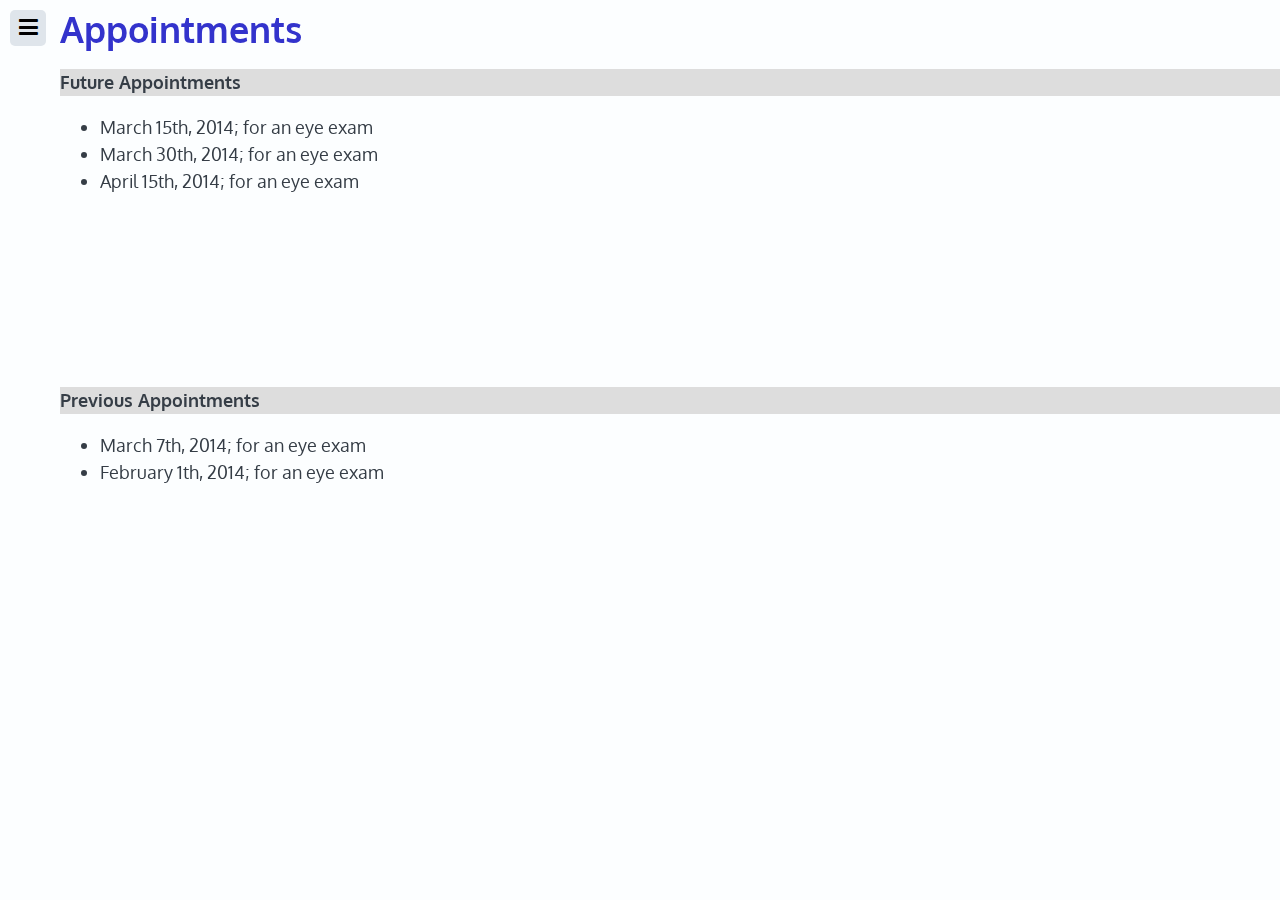
==== appointment.html @ 7a444f52 "Create appointment.html" ====
<!DOCTYPE html>
<html>

<head>
  <meta charset="UTF-8">
  <title>Appointments</title>
  <link rel="stylesheet" href="style.css" media="screen" type="text/css" />
</head>

<body>
	<!-- Navigation -->
	<nav id="slide-menu">
		<ul>
			<li class="patientinfo"><a href="patientInfo.html">Patient Info</a></li>
			<li class="appointments"><a href="appointment.html">Appointments</a></li>
			<li class="prescriptions"><a href="prescription.html">Prescriptions</a></li>
			<li class="medications"><a href="medications.html">Medications</a></li>
			<li class="sep logout"><a href="home.html">Logout</a></li>
		</ul>
	</nav>
	
	<!-- Content panel -->
	<div id="content">
		<div>
			<div class="menu-trigger"></div>
			<h1>Appointments</h1>
			<div class="future">
				<p class="subheading"><b>Future Appointments</b></p>
				<ul>
					<li>March 15th, 2014; for an eye exam</li>
					<li>March 30th, 2014; for an eye exam</li>
					<li>April 15th, 2014; for an eye exam</li>
				</ul>
			</div>
			<div class="previous">
				<p class="subheading"><b>Previous Appointments</b></p>
				<ul>
					<li>March 7th, 2014; for an eye exam</li>
					<li>February 1th, 2014; for an eye exam</li>
				</ul>
			</div>
		</div>
	</div>

	<!--Slide Menu Script-->
	<script src="slidemenu.js"></script>

</body>

</html>
---- style.css ----
@import url(http://fonts.googleapis.com/css?family=Oxygen:400,700);
/* 
  Fonts
*/
@font-face {
  font-family: 'ico';
  src: url("[data-uri]") format("woff"), url("[data-uri]") format("truetype");
}
/*
  Globals
*/
body {
  margin: 0;
  background: #556270;
  color: #353d46;
  font: 18px/27px 'Oxygen', sans-serif;
}

h1, h2, h3 {
  color: #3333CC;
  margin: 0 0 27px;
}

/*
  Menu
*/
nav#slide-menu {
  position: fixed;
  top: 0;
  left: -100px;
  bottom: 0;
  display: block;
  float: left;
  width: 100%;
  max-width: 284px;
  height: 100%;
  -moz-transition: all 300ms;
  -webkit-transition: all 300ms;
  transition: all 300ms;
}
nav#slide-menu > ul {
  display: block;
  margin: 40px;
  padding: 0;
  list-style: none;
  opacity: 0.5;
  -moz-transition: all 300ms;
  -webkit-transition: all 300ms;
  transition: all 300ms;
}
nav#slide-menu > ul li {
  color: #dfe5eb;
  padding: 6px 0;
  cursor: pointer;
}
nav#slide-menu > ul li:hover {
  color: #59e9df;
}
nav#slide-menu > ul li:before {
  font-family: "ico";
  font-style: normal;
  font-weight: normal;
  speak: none;
  display: inline-block;
  text-decoration: inherit;
  width: 1em;
  color: #ffffff;
  margin-right: 12px;
  text-align: center;
  font-variant: normal;
  font-size: 0.75em;
  text-transform: none;
  line-height: 1em;
}
nav#slide-menu > ul li.sep {
  margin-top: 7px;
  padding-top: 14px;
  border-top: 1px solid #6b7b8d;
}
nav#slide-menu > ul li.patientinfo:before {
  content: '\e805';
}
nav#slide-menu > ul li.appointments:before {
  content: '\e800';
}
nav#slide-menu > ul li.prescriptions:before {
  content: '\e802';
}
nav#slide-menu > ul li.medications:before {
  content: '\e803';
}
nav#slide-menu > ul li.logout:before {
  content: '\e804';
}

body.menu-active nav#slide-menu {
  left: 0px;
}

body.menu-active nav#slide-menu ul {
  left: 0px;
  opacity: 1;
}

/*
  Content
*/
div#content {
  position: fixed;
  top: 0;
  left: 0;
  width: 100%;
  height: 100%;
  padding: 15px 0px 0px 60px;
  overflow: scroll;
  background: #fcfeff;
  border-radius: 0;
  -moz-box-sizing: border-box;
  -webkit-box-sizing: border-box;
  box-sizing: border-box;
  -moz-box-shadow: -3px 0 6px #4a5562;
  -webkit-box-shadow: -3px 0 6px #4a5562;
  box-shadow: -3px 0 6px #4a5562;
  -moz-transition: all 300ms;
  -webkit-transition: all 300ms;
  transition: all 300ms;
}
div#content div.menu-trigger {
  position: fixed;
  top: 10px;
  left: 10px;
  width: 36px;
  height: 36px;
  background: #dfe5eb;
  cursor: pointer;
  border-radius: 5px;
  -moz-transition: all 300ms;
  -webkit-transition: all 300ms;
  transition: all 300ms;
}
div#content div.menu-trigger:before {
  content: '\e801';
  display: inline-block;
  width: 36px;
  height: 36px;
  color: black;
  font-family: "ico";
  font-style: normal;
  font-size: 1.2em;
  font-weight: normal;
  font-variant: normal;
  text-align: center;
  text-transform: none;
  line-height: 36px;
}
div#content div.menu-trigger:hover {
  background: #556270;
}
div#content div.menu-trigger:hover:before {
  color: #fcfeff;
}

body.menu-active div#content {
  left: 284px;
}

body.menu-active div#content .menu-trigger {
  left: 294px;
}

a:link { 
	COLOR: white;
	text-decoration: none;
} 
a:visited { 
	COLOR: white; 
	text-decoration: none;
} 
a:hover { 
	COLOR: white; 
	text-decoration: none;
} 
a:active { 
	COLOR: white; 
	text-decoration: none;
} 

.subheading
{
	background-color: #DDDDDD;
}

/*------------------Appointments------------------*/

.future
{
	height:	300px;
}

.previous
{
	height:	300px;
}

/*------------------Home/Login------------------*/


.flo-l {
  float: left;
}

.flo-r {
  float: right;
}

.clr-b {
  clear: both;
}

.clr-l {
  clear: left;
}

.cf {
  overflow: hidden;
}

input[type='submit'],
input[type='checkbox'],
input[type='checkbox'] + label {
  cursor: pointer;
}

.logo {
  display: block;
  position: relative; 
  width: 30%;
  margin: 100px auto;
}

.small {
  font-size: 0.72em;
  color: #666666;
}

.large {
  color: #fff;
  font-size: 1.3em;
  line-height: 1em;
  font-family: Georgia, serif;
  font-weight: 700;
  margin-bottom: 0.6em;
}

.medium {
  font-size: 0.8em;
  color: #999999;
}

.login {
 	position: absolute;
 	bottom: 0;
 	width: 30%;
 	padding: 0 1.5em 1.5em;
}
.login input[type='text'],
.login input[type='password'] {
  width: 100%;
  margin-bottom: 1.5em;
  border: 0;
  border-radius: 3px;
  height: 2.2em;
  font-size: 1.2em;
  color: #666666;
  padding-left: 0.5em;
  padding-right: 0.5em;
}
.login input[type='password'] {
  margin-bottom: 0.7em;
}
.login input[type='submit'] {
  margin-top: 0.7em;
  background: #00a0d1;
  background: linear-gradient(#00aade, #0096c4);
  border-radius: 3px;
  border: 0;
  height: 2em;
  color: #fff;
  font-family: Georgia, serif;
  font-size: 1.3em;
  font-weight: 700;
  padding: 0 0.5em;
}
.login input[type='submit']:hover {
  background: linear-gradient(#00bdf7, #00aade);
}
.login label.small {
  padding-left: 0.5em;
}


/*------------------Medications------------------*/
/*------------------Patient Info------------------*/

.patientInfo
{
	height:	300px;
}

.contactInfo
{
	height:	300px;
}

/*------------------Prescriptions------------------*/

.spectacleRx
{
	height: 300px;
}

.contactsRx
{
	height: 300px;
}

.codes
{
	height: 300px;
}
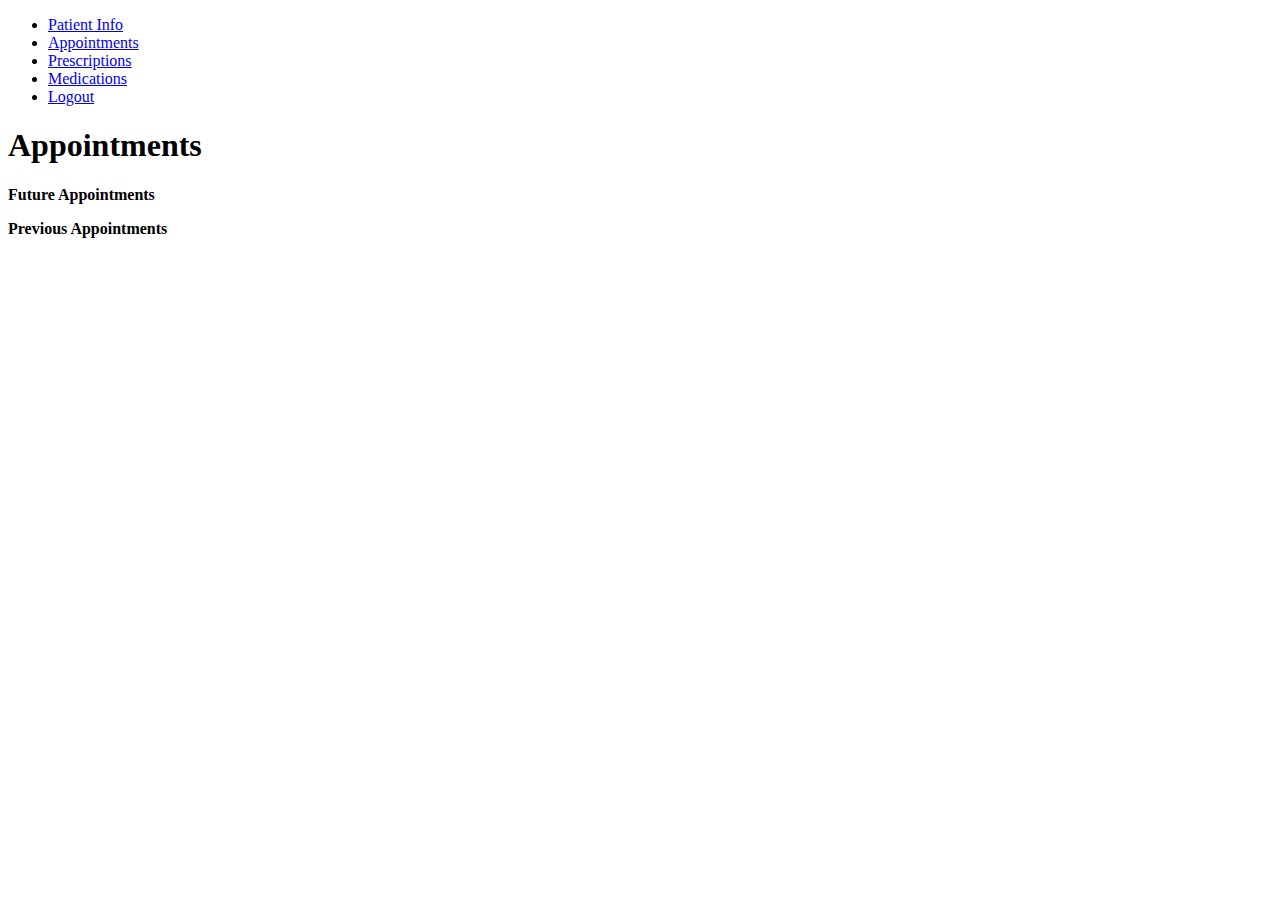
==== commit 8396f4f4: "create appointment.html" ====
--- a/appointment.html
+++ b/appointment.html
@@ -4,10 +4,18 @@
 <head>
   <meta charset="UTF-8">
   <title>Appointments</title>
-  <link rel="stylesheet" href="style.css" media="screen" type="text/css" />
+  <link rel="stylesheet" href="css/style.css" media="screen" type="text/css" />
+  <script type="text/javascript" src="http://code.jquery.com/jquery-1.10.0.min.js"></script>
+  <script type="text/javascript" src="js/appointments.js"></script>
 </head>
 
 <body>
+
+	<script type="text/javascript">
+                $(document).ready(function(){
+                        getAppointments();
+                });
+    </script>
 	<!-- Navigation -->
 	<nav id="slide-menu">
 		<ul>
@@ -26,24 +34,21 @@
 			<h1>Appointments</h1>
 			<div class="future">
 				<p class="subheading"><b>Future Appointments</b></p>
-				<ul>
-					<li>March 15th, 2014; for an eye exam</li>
-					<li>March 30th, 2014; for an eye exam</li>
-					<li>April 15th, 2014; for an eye exam</li>
+				<ul id="FutureAppointments">
+					
 				</ul>
 			</div>
 			<div class="previous">
 				<p class="subheading"><b>Previous Appointments</b></p>
-				<ul>
-					<li>March 7th, 2014; for an eye exam</li>
-					<li>February 1th, 2014; for an eye exam</li>
+				<ul id="PreviousAppointments">
+				
 				</ul>
 			</div>
 		</div>
 	</div>
 
 	<!--Slide Menu Script-->
-	<script src="slidemenu.js"></script>
+	<script src="js/slidemenu.js"></script>
 
 </body>
 
